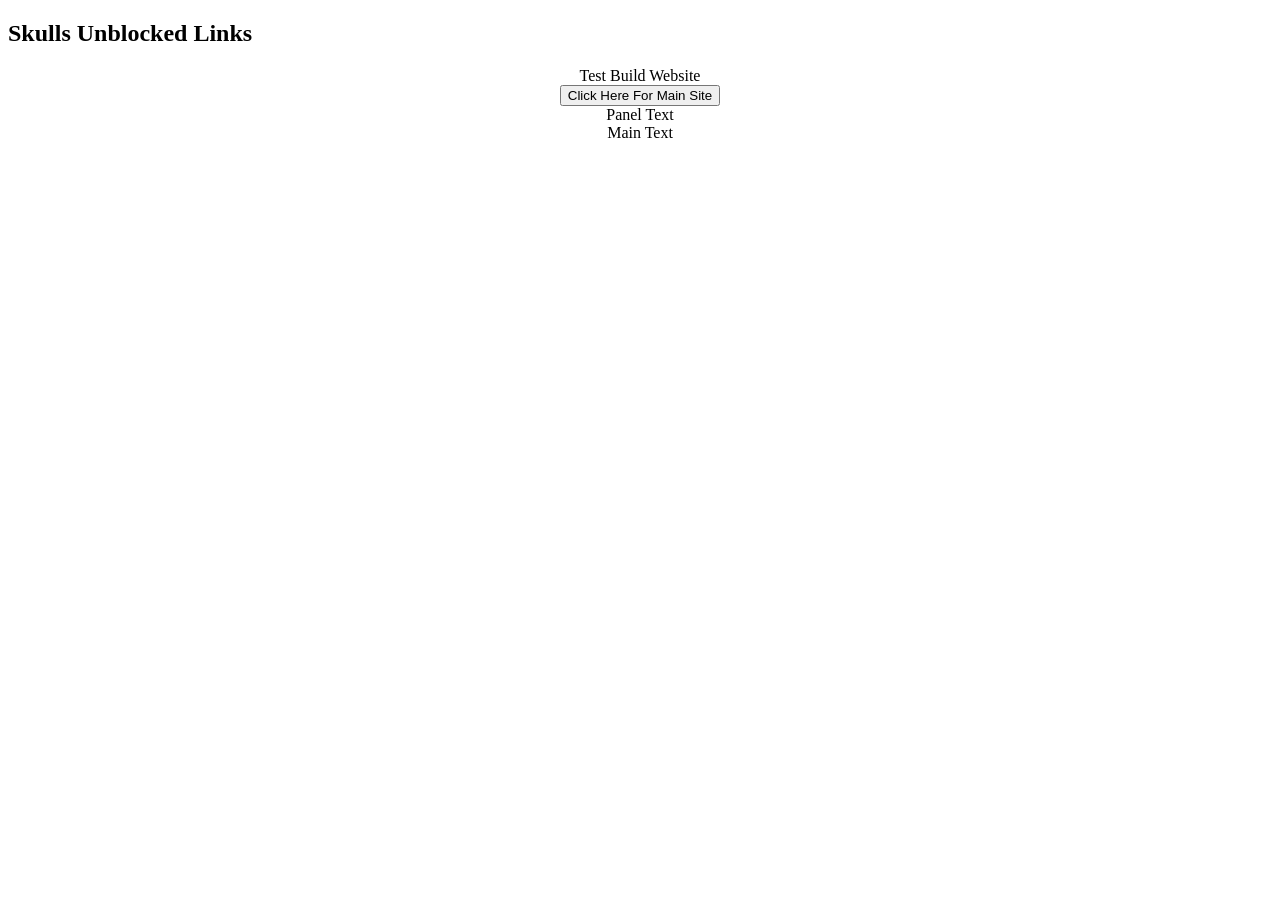
==== index.html @ ae12db1c "Rename balls.html to index.html" ====
<!DOCTYPE html>
<html>

<head>
  <meta charset="UTF-8">
  <meta name="viewport" content="width=device-width, initial-scale=1">
  <title>Skulls Unblocked Links</title>
</head>
<h2>Skulls Unblocked Links</h2>
<center>Test Build Website</center>
<pb>
<center><a href="mainsite.html"</a><button>Click Here For Main Site</button></a>
<div id class="Panel">Panel Text</div>
<div id class="Content">Main Text</div>

<body>
  <body>
</body>

</html>
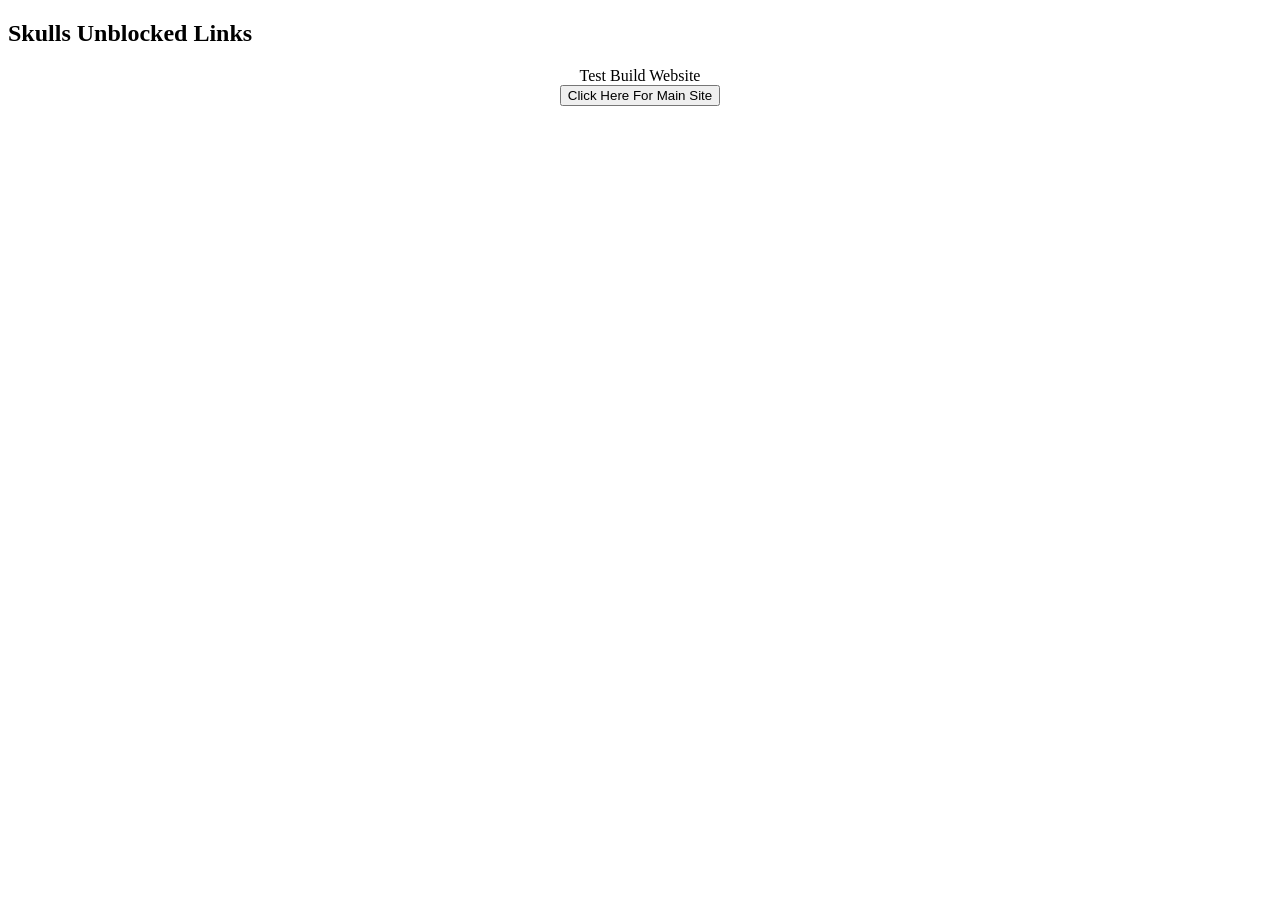
==== commit 9efa1f33: "Update index.html" ====
--- a/index.html
+++ b/index.html
@@ -10,8 +10,6 @@
 <center>Test Build Website</center>
 <pb>
 <center><a href="mainsite.html"</a><button>Click Here For Main Site</button></a>
-<div id class="Panel">Panel Text</div>
-<div id class="Content">Main Text</div>
 
 <body>
   <body>
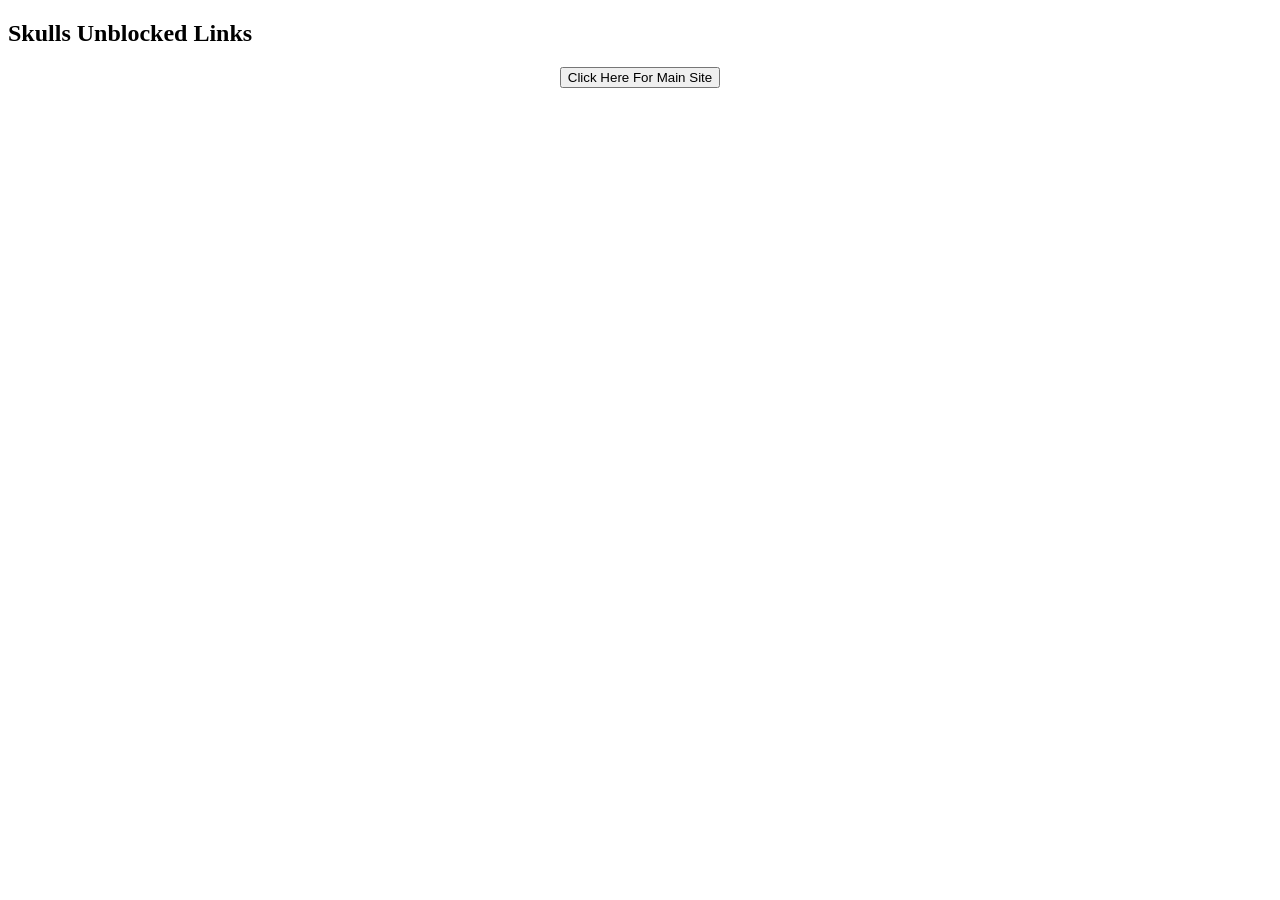
==== commit 802543f3: "Update index.html" ====
--- a/index.html
+++ b/index.html
@@ -6,9 +6,8 @@
   <meta name="viewport" content="width=device-width, initial-scale=1">
   <title>Skulls Unblocked Links</title>
 </head>
+  
 <h2>Skulls Unblocked Links</h2>
-<center>Test Build Website</center>
-<pb>
 <center><a href="mainsite.html"</a><button>Click Here For Main Site</button></a>
 
 <body>
